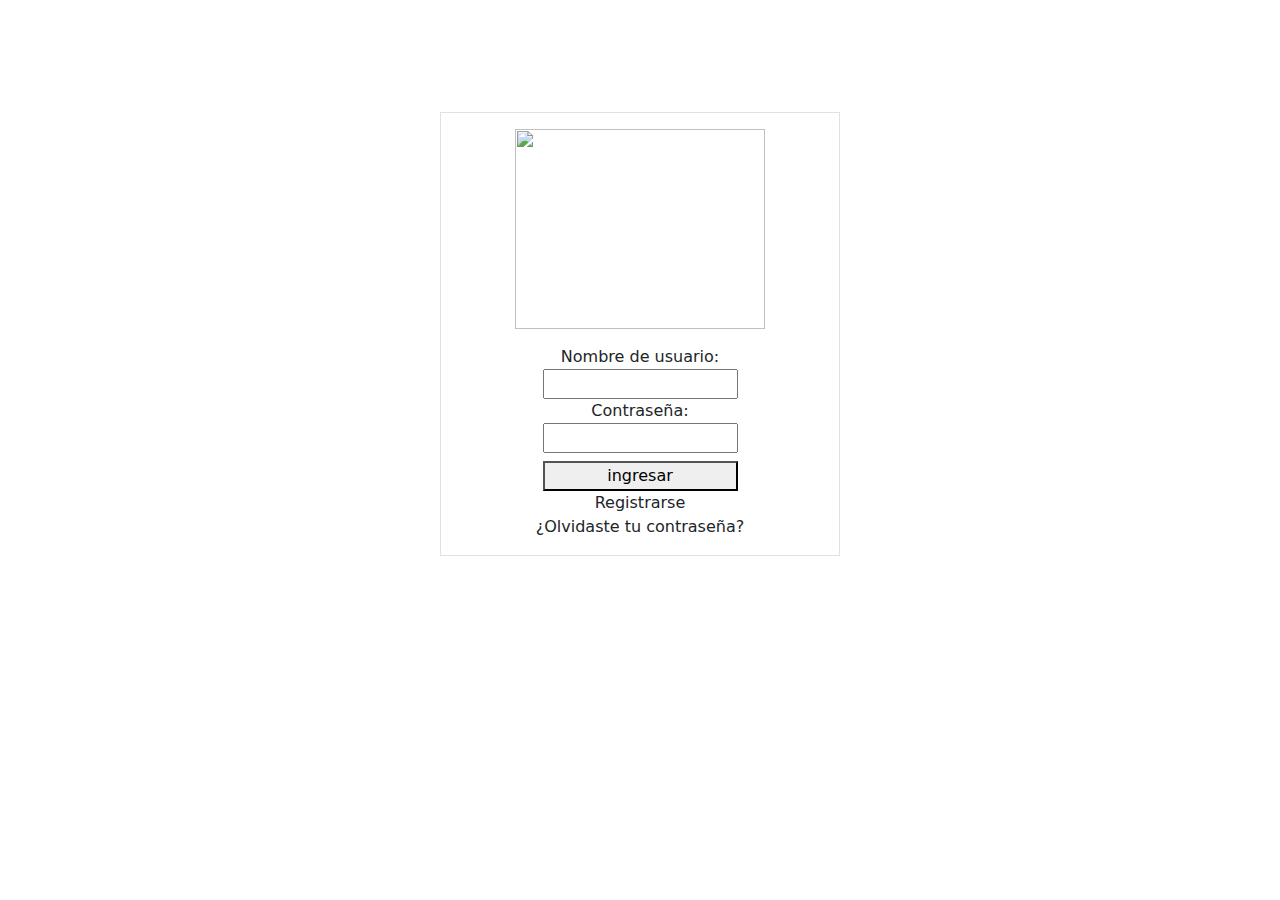
==== index.html @ 787b4cd0 "Add files via upload" ====
<!DOCTYPE html>
<html lang="es">
    <head>
        <!--Bootstrap css-->
        <link href="https://cdn.jsdelivr.net/npm/bootstrap@5.3.3/dist/css/bootstrap.min.css" rel="stylesheet" integrity="sha384-QWTKZyjpPEjISv5WaRU9OFeRpok6YctnYmDr5pNlyT2bRjXh0JMhjY6hW+ALEwIH" crossorigin="anonymous">
        <!--Hoja de estilos css-->
        <link href="style.css" rel="stylesheet">
    </head>
    <body>

        <!--Formulario de ingreso y registro--->
        <form id="ingreso">
            
        </form>
        <!---------------------------------------------------------->

        <!--Bootstrap js-->
        <script src="https://cdn.jsdelivr.net/npm/bootstrap@5.3.3/dist/js/bootstrap.bundle.min.js" integrity="sha384-YvpcrYf0tY3lHB60NNkmXc5s9fDVZLESaAA55NDzOxhy9GkcIdslK1eN7N6jIeHz" crossorigin="anonymous"></script>
         <!--link javascript-->
         <script src="index.js"></script>
    </body>
</html>
---- style.css ----
/* index.html*/
/*******************************************************************/

/*Estilo para el contenedor*/

#ingreso{
    margin-top: 7em;
    max-width: 25em;
    
}

/*Estilo para el botón de ingresar*/

#botonIngresar{
   
    margin-top: 0.5em;
     
}

/*Media query para formulario*/

@media (max-width: 550px) {
    #botonIngresar{
        position: relative;
        max-width: 10em;
        left: 3em;
    }

    #inputPass{
        position: relative;
        max-width: 10em;
        left: 3em;
    }

    #inputUsuario{
        position: relative;
        max-width: 10em;
        left: 3em;
    }
}




/*******************************************************************/
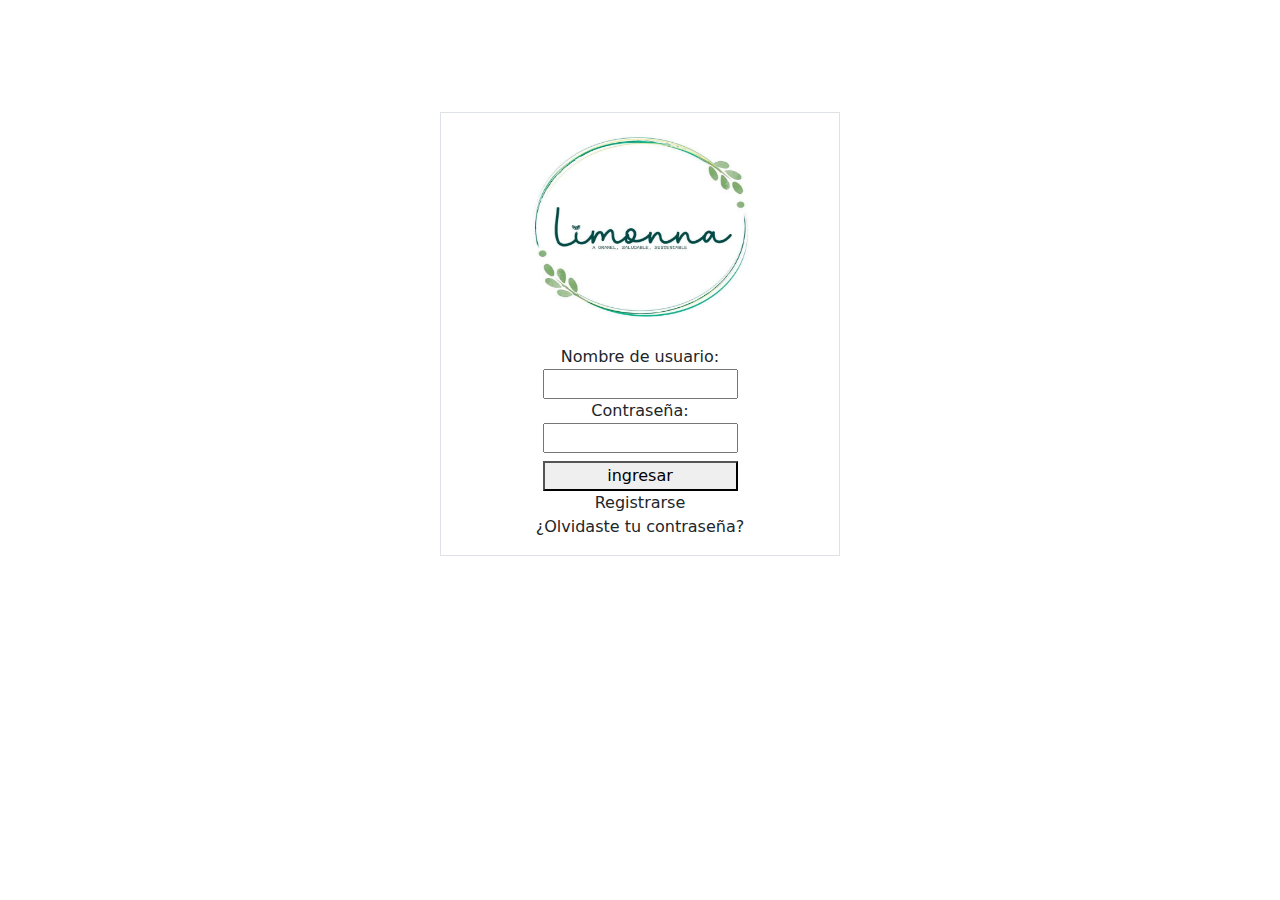
==== commit 2168a214: "Add files via upload" ====
--- a/index.html
+++ b/index.html
@@ -1,6 +1,9 @@
 <!DOCTYPE html>
 <html lang="es">
     <head>
+      
+      <meta name="viewport" content="width=device-width, initial-scale=1.0">
+
         <!--Bootstrap css-->
         <link href="https://cdn.jsdelivr.net/npm/bootstrap@5.3.3/dist/css/bootstrap.min.css" rel="stylesheet" integrity="sha384-QWTKZyjpPEjISv5WaRU9OFeRpok6YctnYmDr5pNlyT2bRjXh0JMhjY6hW+ALEwIH" crossorigin="anonymous">
         <!--Hoja de estilos css-->
--- a/style.css
+++ b/style.css
@@ -17,27 +17,6 @@
      
 }
 
-/*Media query para formulario*/
-
-@media (max-width: 550px) {
-    #botonIngresar{
-        position: relative;
-        max-width: 10em;
-        left: 3em;
-    }
-
-    #inputPass{
-        position: relative;
-        max-width: 10em;
-        left: 3em;
-    }
-
-    #inputUsuario{
-        position: relative;
-        max-width: 10em;
-        left: 3em;
-    }
-}
 
 
 
